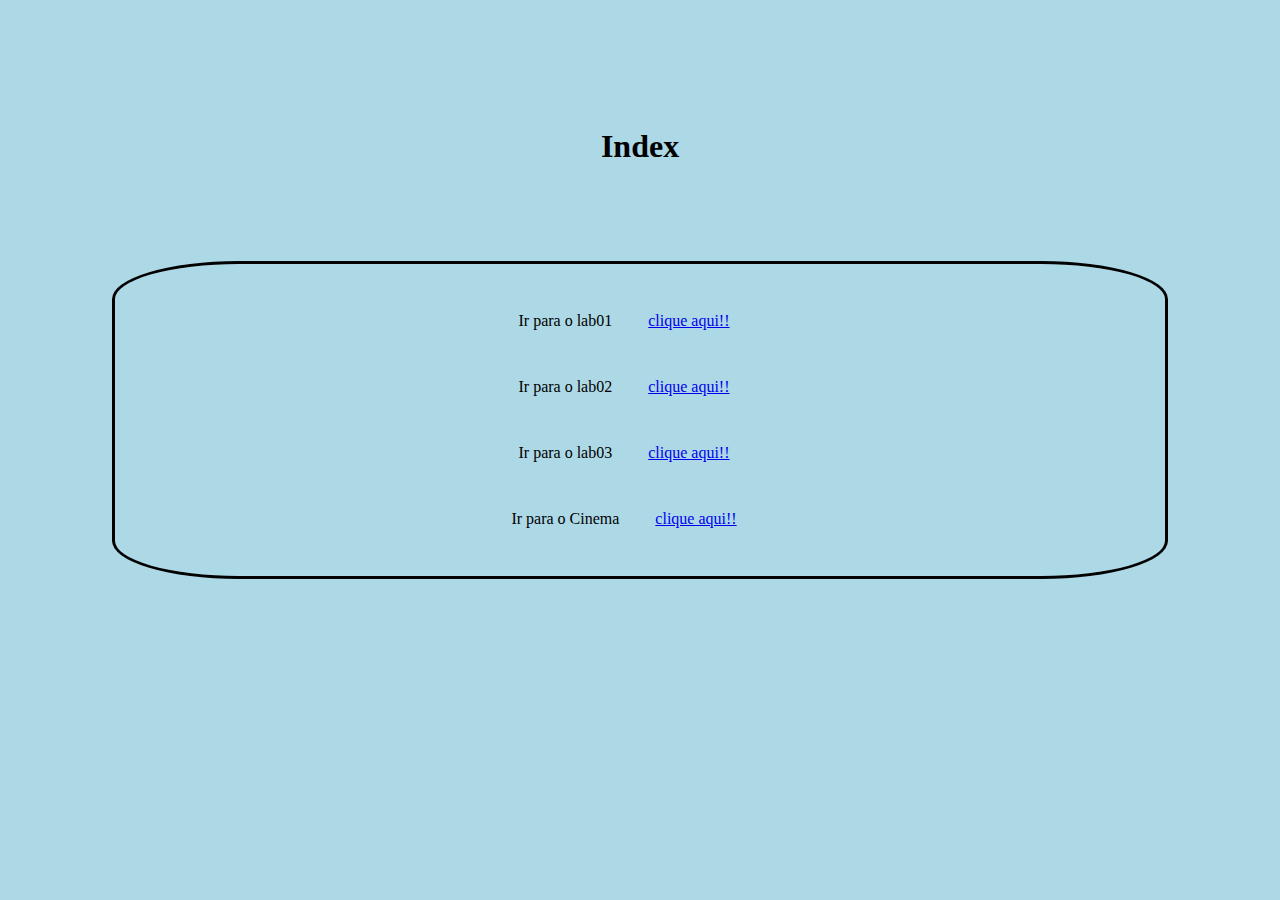
==== index.html @ 63df9eeb "Commit 1" ====
<!DOCTYPE html>
<html>
    
    <head>
        <title> Index </title>
        <link rel="stylesheet" href="index.css">
    </head>

    <body>
        <header>
            <h1 id="Index">Index</h1>
        </header>
        <main>
            <section>
                <p> Ir para o lab01 <a href="lab01.html"> clique aqui!!</a></p>
                <p> Ir para o lab02 <a href="lab02.html"> clique aqui!!</a></p>
                <p> Ir para o lab03 <a href="lab03.html"> clique aqui!!</a></p>
                <p> Ir para o Cinema <a href="cinemaindex.html"> clique aqui!!</a></p>
            </section>
        </main>
    </body>

</html>
---- index.css ----
* {
    background-color: lightblue;
    text-align: center;
    padding: 1rem;
    margin: 1rem;
}

section{
    border: 3px solid black;
    border-radius: 12%;
}
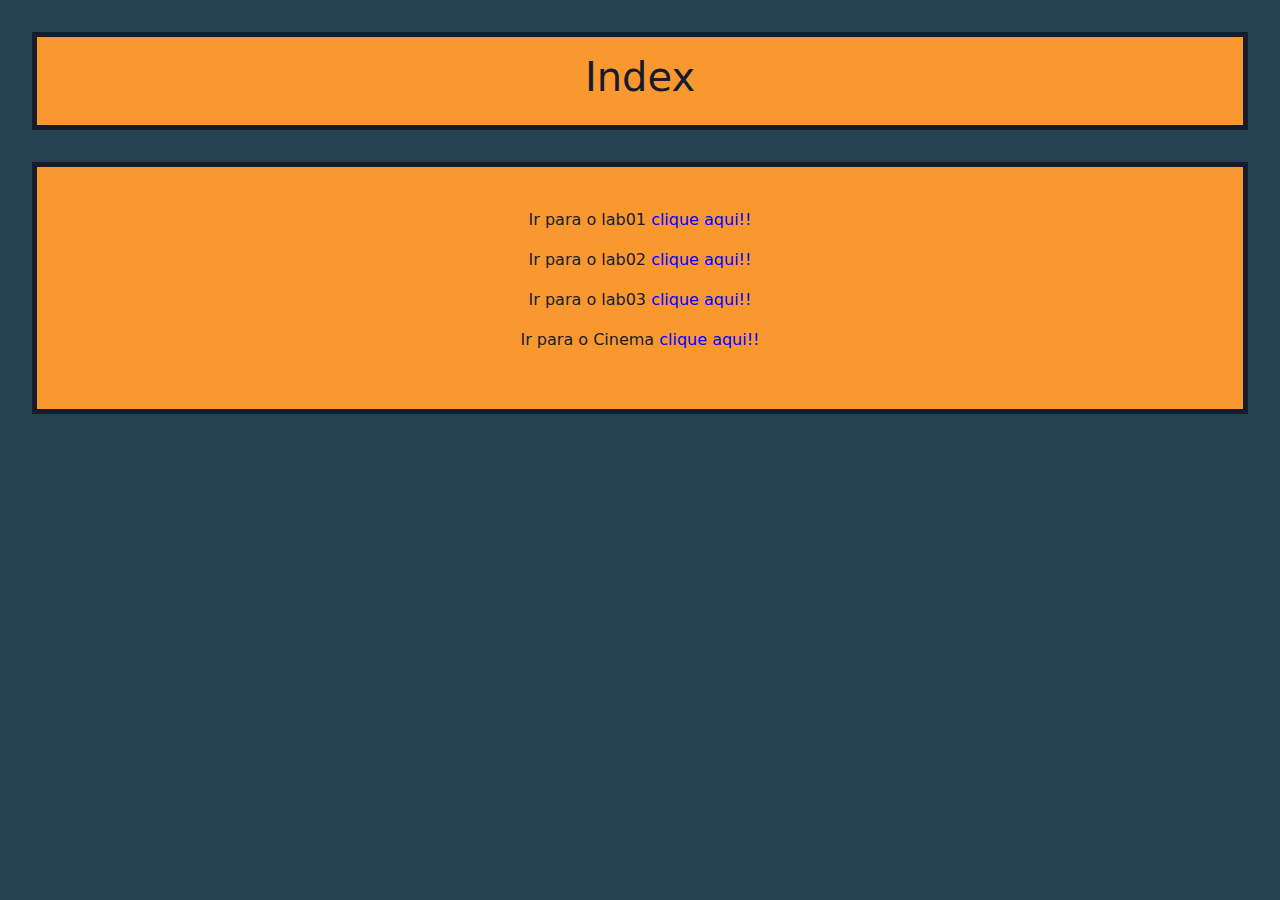
==== commit 53c176e1: "Commit 6" ====
--- a/index.html
+++ b/index.html
@@ -3,6 +3,8 @@
     
     <head>
         <title> Index </title>
+        <link href="https://cdn.jsdelivr.net/npm/bootstrap@5.3.3/dist/css/bootstrap.min.css" rel="stylesheet">
+        <script src="https://cdn.jsdelivr.net/npm/bootstrap@5.3.3/dist/js/bootstrap.bundle.min.js" defer></script>
         <link rel="stylesheet" href="index.css">
     </head>
 
--- a/index.css
+++ b/index.css
@@ -1,11 +1,34 @@
 * {
-    background-color: lightblue;
     text-align: center;
+}
+body {
+    margin: 0;
+    padding: 0;
+    color: #171C2D;
+    background-color: #254252;
+  }
+
+  header {
+    color: #171C2D;
     padding: 1rem;
-    margin: 1rem;
-}
+    margin: 2rem;
+    background-color: #F9982F;
+    border: 5px solid #171C2D;
+  }
 
-section{
-    border: 3px solid black;
-    border-radius: 12%;
-}+  main {
+    border: 5px solid #171C2D;
+    background-color: #F9982F;
+    padding: 1rem;
+    margin: 2rem;
+  }
+  
+  section {
+    padding: 25px;
+    border-radius: 8px;
+  }
+
+  a {
+    color: blue;
+    text-decoration: none;
+  }